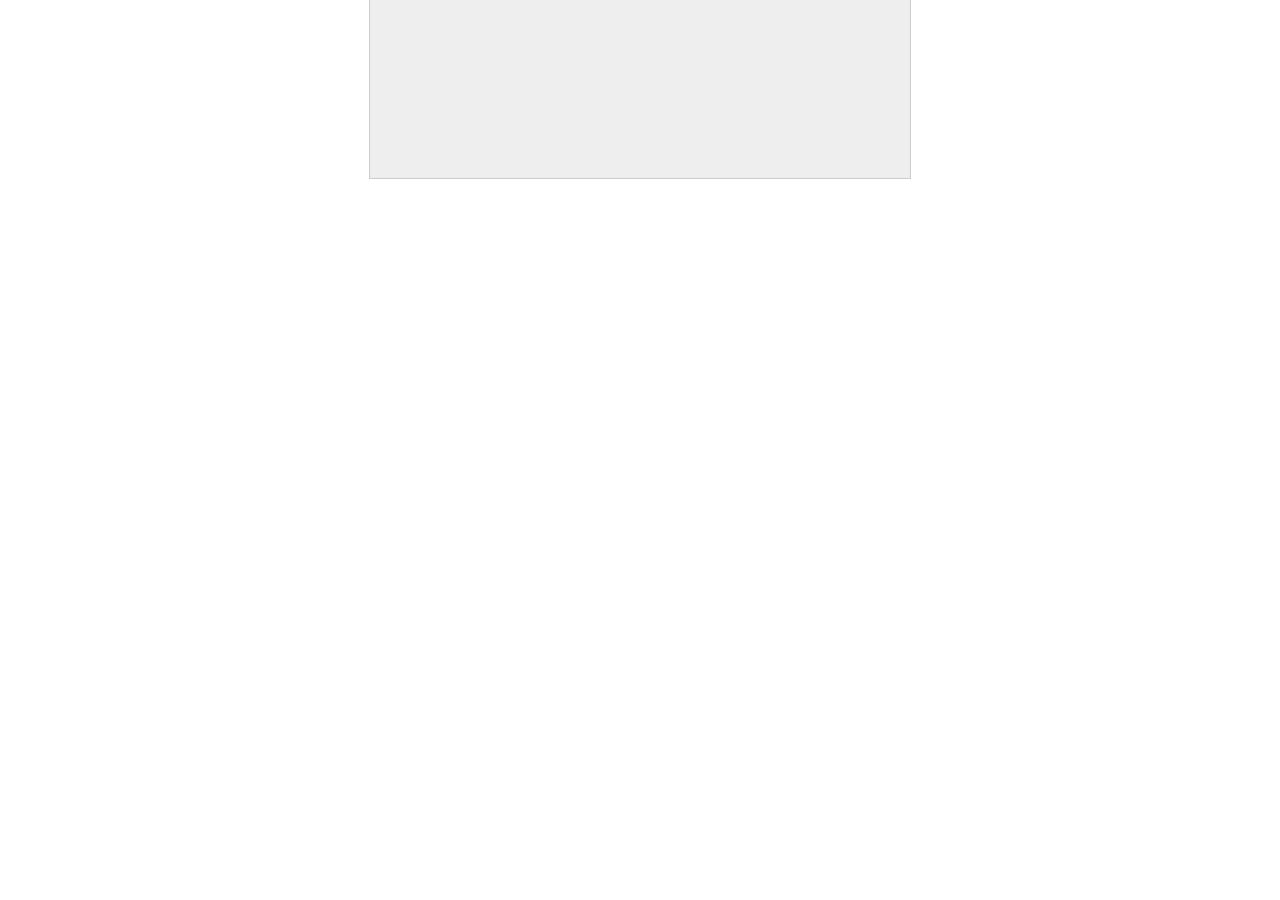
==== CenteringElements/index.html @ a2115e62 "Finished CenteringElements index html" ====
<!DOCTYPE html>
<html>
<head>
  <title>Centered Container</title>
  <style>
    .container {
      position: relative;
      width: 500px;
      height: 300px;
      margin: 0 auto;
      top: 50%;
      transform: translateY(-50%);
      background-color: #eee;
      border: 1px solid #ccc;
      padding: 20px;
    }
  </style>
</head>
<body>
  <div class="container">
    <h1>Centered Content</h1>
    <p>This content is centered both horizontally and vertically.</p>
  </div>
</body>
</html>
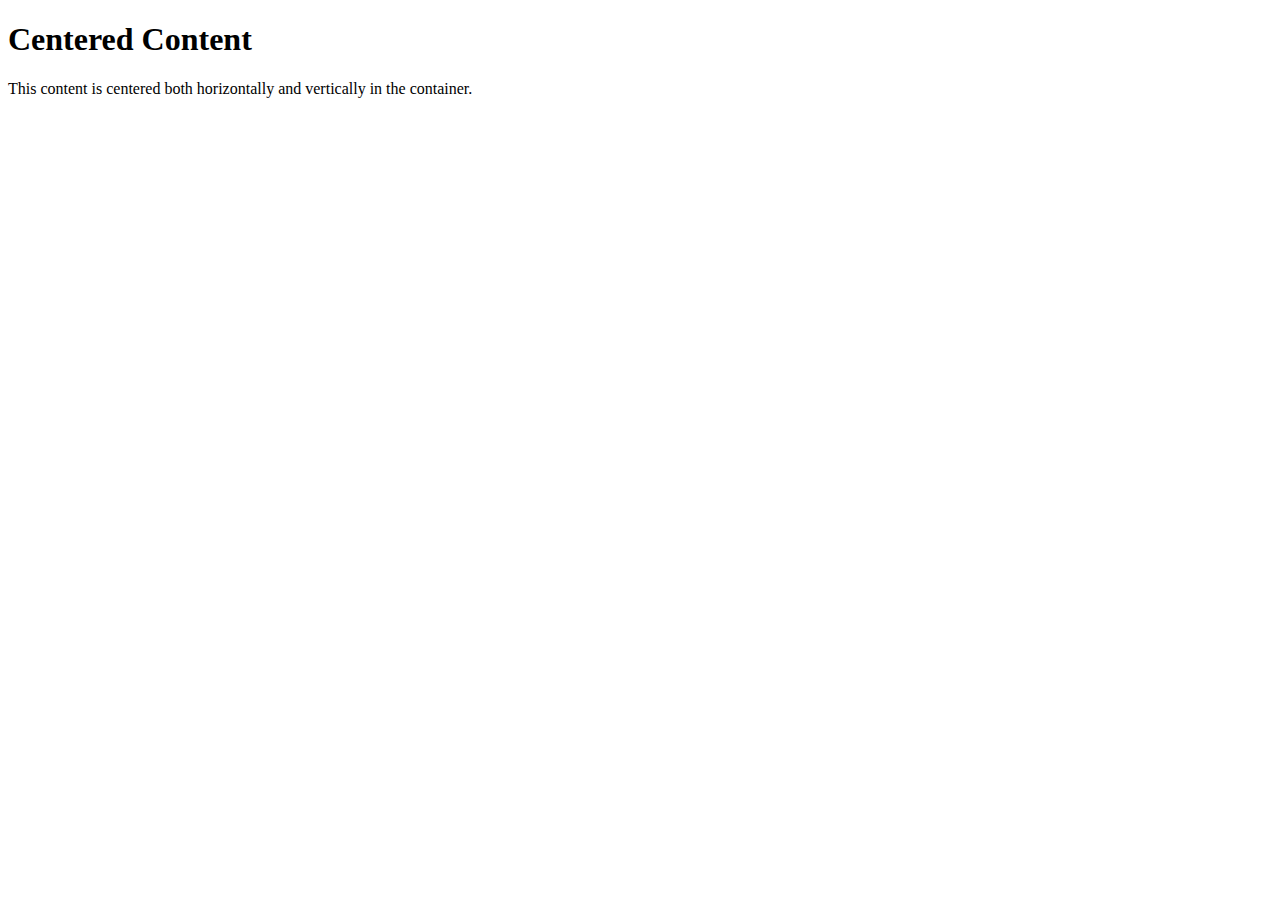
==== commit f5d72a81: "Finished CenteringElements index html" ====
--- a/CenteringElements/index.html
+++ b/CenteringElements/index.html
@@ -2,24 +2,10 @@
 <html>
 <head>
   <title>Centered Container</title>
-  <style>
-    .container {
-      position: relative;
-      width: 500px;
-      height: 300px;
-      margin: 0 auto;
-      top: 50%;
-      transform: translateY(-50%);
-      background-color: #eee;
-      border: 1px solid #ccc;
-      padding: 20px;
-    }
-  </style>
-</head>
-<body>
   <div class="container">
+  <div class="content">
     <h1>Centered Content</h1>
-    <p>This content is centered both horizontally and vertically.</p>
+    <p>This content is centered both horizontally and vertically in the container.</p>
   </div>
-</body>
+</div>
 </html>
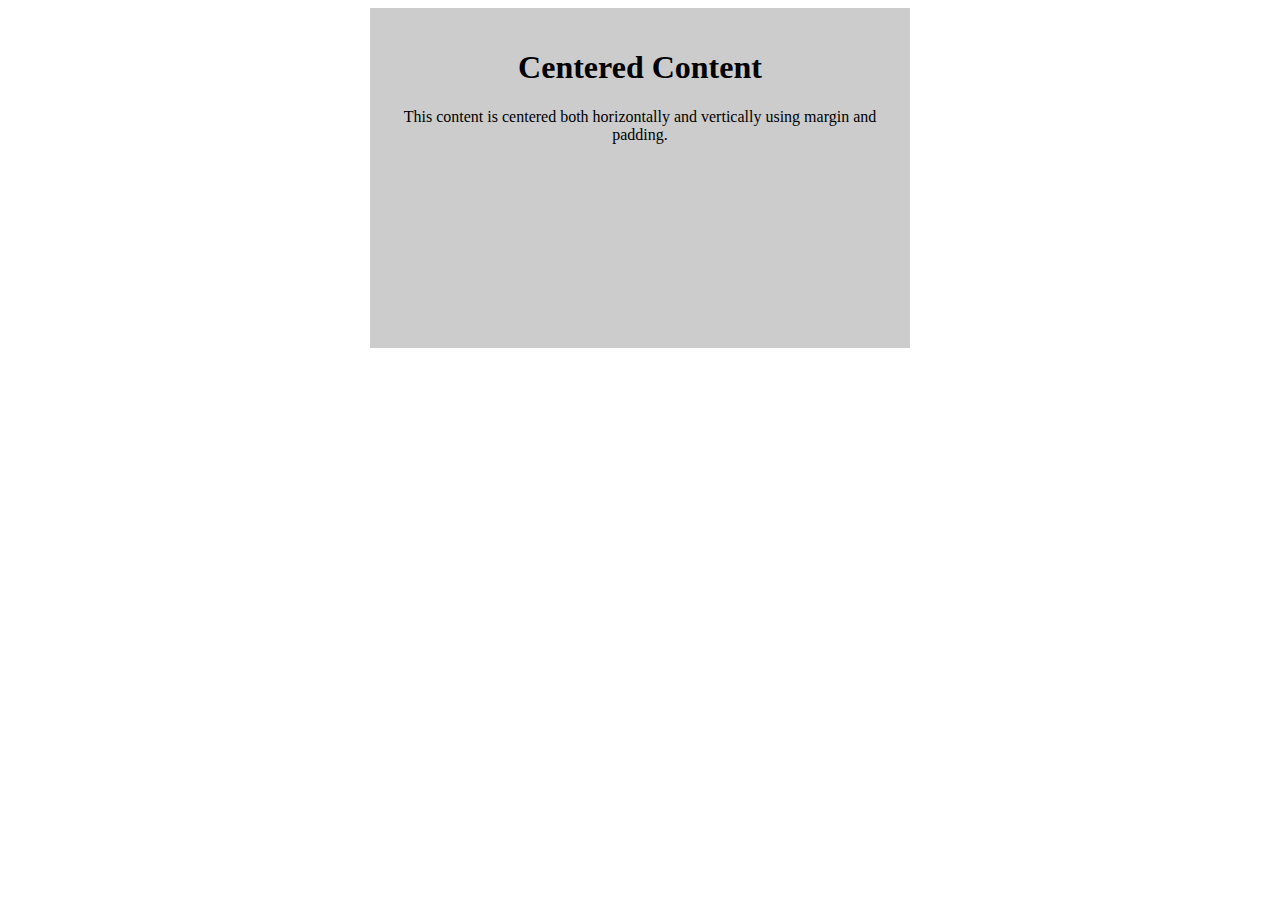
==== commit 34058966: "Finished CenteringElements index html" ====
--- a/CenteringElements/index.html
+++ b/CenteringElements/index.html
@@ -1,11 +1,27 @@
 <!DOCTYPE html>
 <html>
 <head>
-  <title>Centered Container</title>
-  <div class="container">
+<title>Centered Container</title>
+<style>
+.container {
+  width: 500px;
+  height: 300px;
+  background-color: #ccc;
+  margin: auto;
+  padding: 20px;
+}
+
+.content {
+  text-align: center;
+}
+</style>
+</head>
+<body>
+<div class="container">
   <div class="content">
     <h1>Centered Content</h1>
-    <p>This content is centered both horizontally and vertically in the container.</p>
+    <p>This content is centered both horizontally and vertically using margin and padding.</p>
   </div>
 </div>
+</body>
 </html>
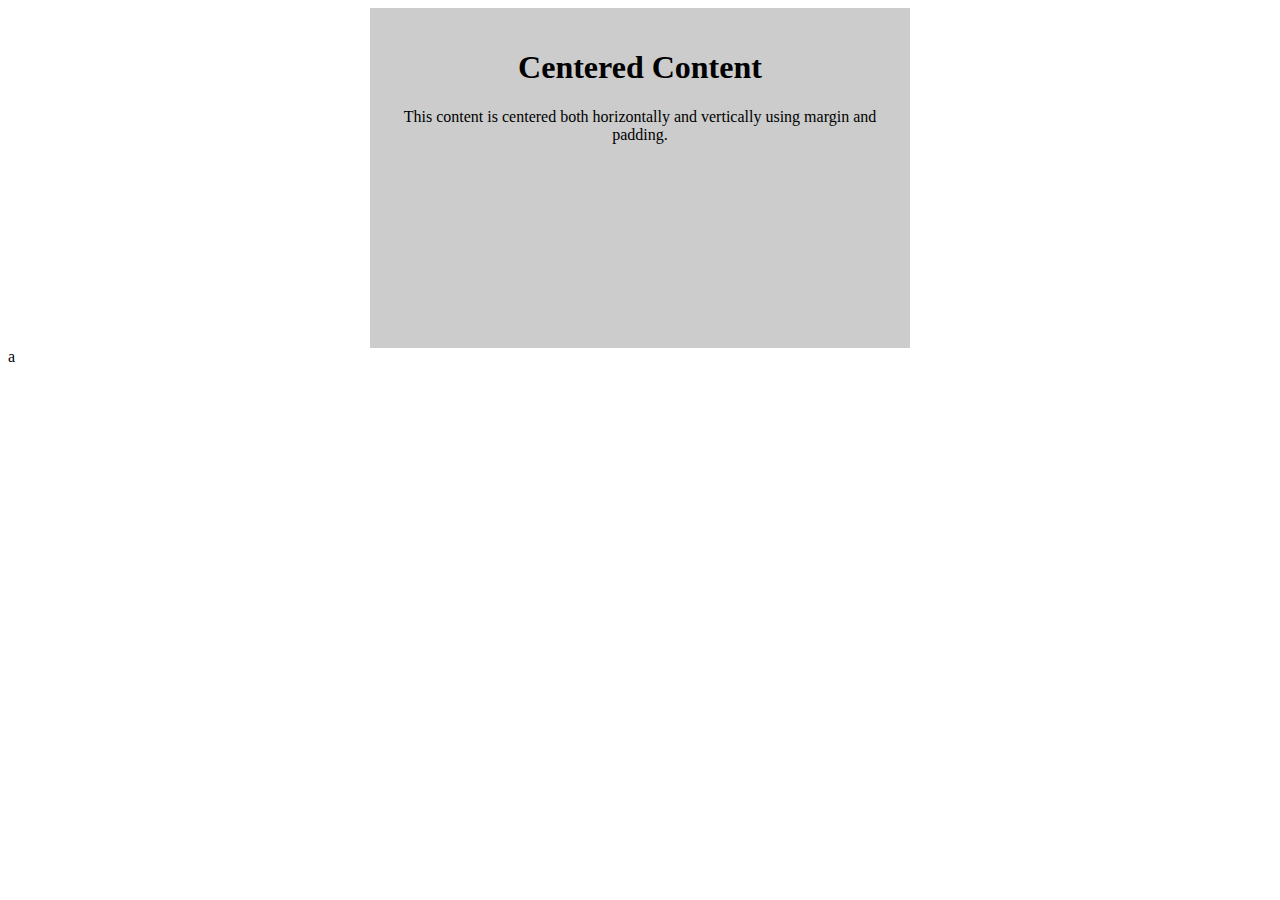
==== commit 06fe943f: "Finished CenteringElements index html" ====
--- a/CenteringElements/index.html
+++ b/CenteringElements/index.html
@@ -25,3 +25,4 @@
 </div>
 </body>
 </html>
+a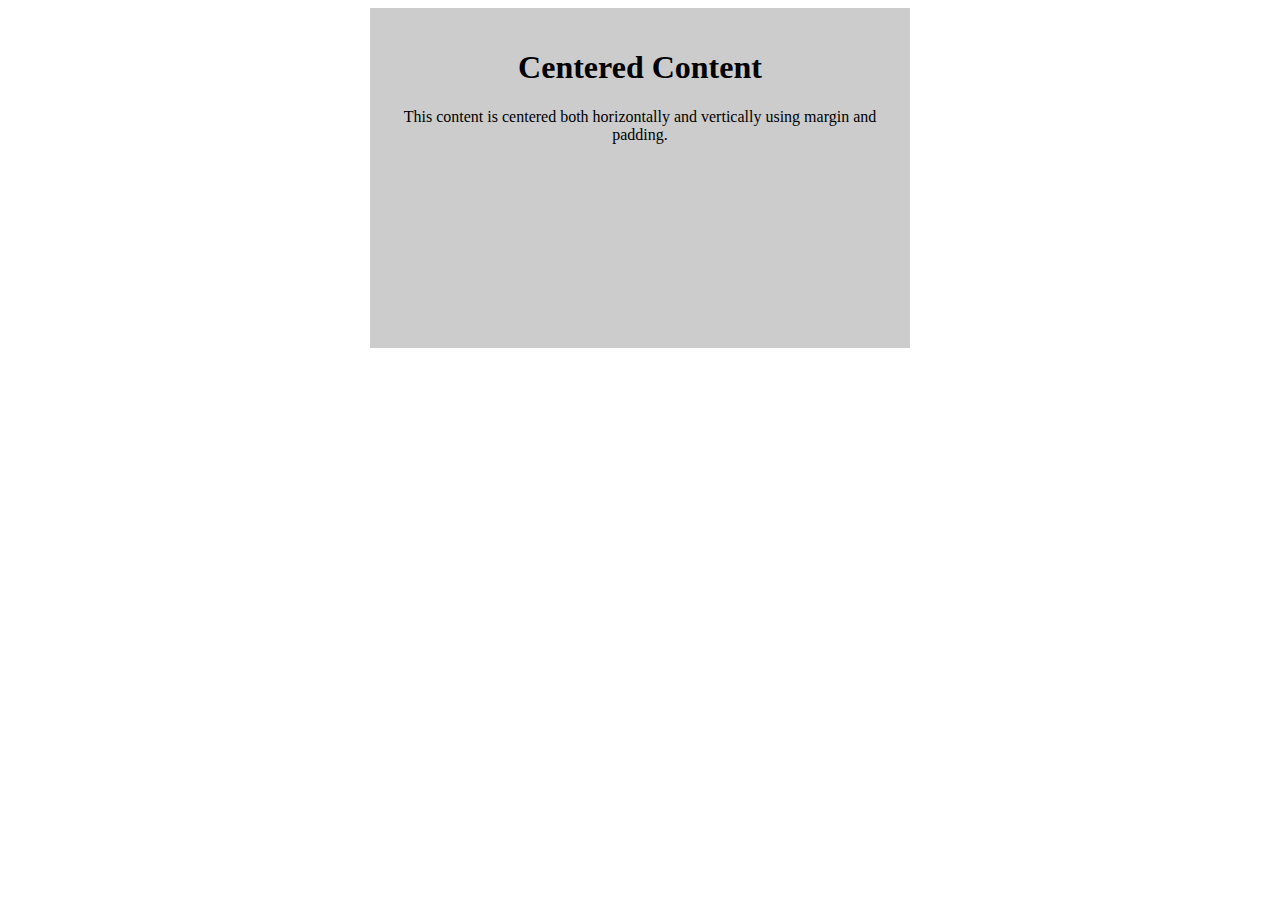
==== commit 29cf77e0: "Finished CenteringElements index html" ====
--- a/CenteringElements/index.html
+++ b/CenteringElements/index.html
@@ -24,5 +24,4 @@
   </div>
 </div>
 </body>
-</html>
-a+</html>